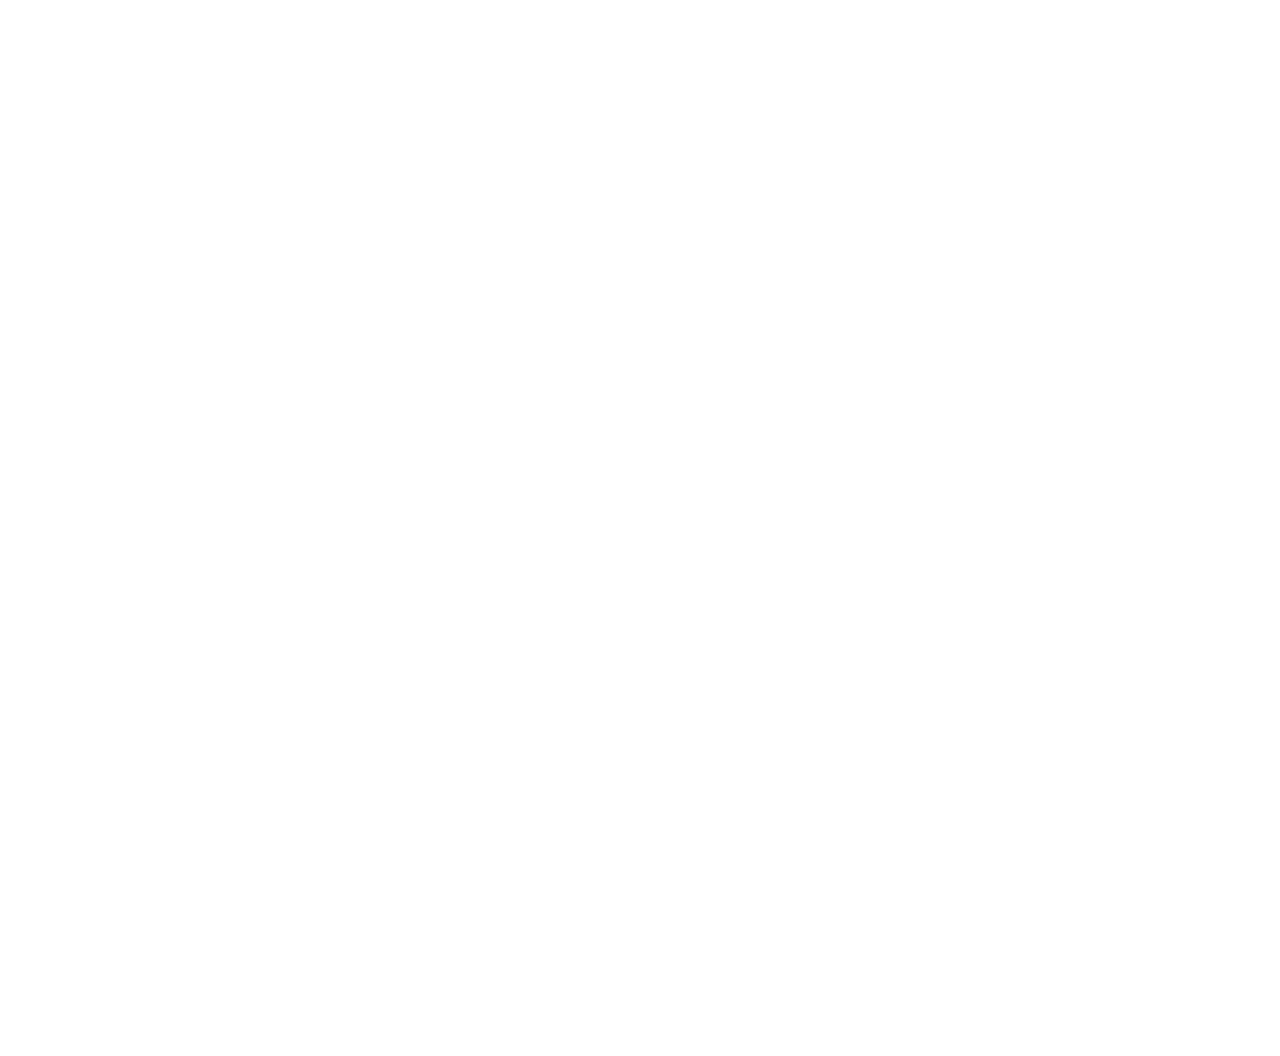
==== cube.html @ c1bbd2a3 "Add files via upload" ====
<!DOCTYPE html>
<html>
<head>
    <title>HTML5 Experiment: A Rotating Solid Cube</title>
</head>
<body>
    <canvas id="thecanvas" width="2000" height="1000">
        Your browser does not support the HTML5 canvas element. <a href=#>Click here</a> to watch the video.
    </canvas>

    <script type="text/javascript">
        window.onload = startDemo;
 
        function Point3D(x,y,z) {
            this.x = x;
            this.y = y;
            this.z = z;
 
            this.rotateX = function(angle) {
                var rad, cosa, sina, y, z
                rad = angle * Math.PI / 180
                cosa = Math.cos(rad)
                sina = Math.sin(rad)
                y = this.y * cosa - this.z * sina
                z = this.y * sina + this.z * cosa
                return new Point3D(this.x, y, z)
            }
 
            this.rotateY = function(angle) {
                var rad, cosa, sina, x, z
                rad = angle * Math.PI / 180
                cosa = Math.cos(rad)
                sina = Math.sin(rad)
                z = this.z * cosa - this.x * sina
                x = this.z * sina + this.x * cosa
                return new Point3D(x,this.y, z)
            }
 
            this.rotateZ = function(angle) {
                var rad, cosa, sina, x, y
                rad = angle * Math.PI / 180
                cosa = Math.cos(rad)
                sina = Math.sin(rad)
                x = this.x * cosa - this.y * sina
                y = this.x * sina + this.y * cosa
                return new Point3D(x, y, this.z)
            }
 
            this.project = function(viewWidth, viewHeight, fov, viewDistance) {
                var factor, x, y
                factor = fov / (viewDistance + this.z)
                x = this.x * factor + viewWidth / 2
                y = this.y * factor + viewHeight / 2
                return new Point3D(x, y, this.z)
            }
        }
 
        var vertices = [
            new Point3D(-1,1,-1),
            new Point3D(1,1,-1),
            new Point3D(1,-1,-1),
            new Point3D(-1,-1,-1),
            new Point3D(-1,1,1),
            new Point3D(1,1,1),
            new Point3D(1,-1,1),
            new Point3D(-1,-1,1)
        ];
 
        // Define the vertices that compose each of the 6 faces. These numbers are
        // indices to the vertex list defined above.
        var faces  = [[0,1,2,3],[1,5,6,2],[5,4,7,6],[4,0,3,7],[0,4,5,1],[3,2,6,7]];
 
        // Define the colors for each face.
        var colors = [[255,0,0],[0,255,0],[0,0,255],[255,255,0],[0,255,255],[255,0,255]];
 
        var xangle = 0, yangle = 0, zangle = 0;
 
        /* Constructs a CSS RGB value from an array of 3 elements. */
        function arrayToRGB(arr) {
            if( arr.length == 3 ) {
                return "rgb(" + arr[0] + "," + arr[1] + "," + arr[2] + ")";
            }
            return "rgb(0,0,0)";
        }
 
        function startDemo() {
            canvas = document.getElementById("thecanvas");
            if( canvas && canvas.getContext ) {
                ctx = canvas.getContext("2d");
                loop();
            }
        }
 
        function loop() {
            var t = new Array();

            ctx.clearRect(0,0,2000,1000);
            ctx.fillStyle = "rgb(0,0,0)";
            ctx.fillRect(0,0,2000,1000);
            

            for( var i = 0; i < vertices.length; i++ ) {
                var v = vertices[i];
                var r = v.rotateX(xangle).rotateY(yangle).rotateZ(zangle);
                var p = r.project(1000,600,200,4);
                t.push(p)
            }
 
            var avg_z = new Array();
 
            for( var i = 0; i < faces.length; i++ ) {
                var f = faces[i];
                avg_z[i] = {"index":i, "z":(t[f[0]].z + t[f[1]].z + t[f[2]].z + t[f[3]].z) / 4.0};
            }
 
            avg_z.sort(function(a,b) {
                return b.z - a.z;
            });
 
            for( var i = 0; i < faces.length; i++ ) {
                var f = faces[avg_z[i].index]
                ctx.beginPath()
                ctx.moveTo(t[f[0]].x,t[f[0]].y)
                ctx.lineTo(t[f[1]].x,t[f[1]].y)
                ctx.lineTo(t[f[2]].x,t[f[2]].y)
                ctx.lineTo(t[f[3]].x,t[f[3]].y)
                ctx.closePath()
                ctx.strokeStyle="red";
                ctx.stroke();

//                 ctx.fillStyle = arrayToRGB(colors[avg_z[i].index]);
//                 ctx.fill();
            }
        }

        let canvasElem = document.getElementById('thecanvas');
        canvasElem.addEventListener('touchstart',handleCubeTouchStart);
        canvasElem.addEventListener('touchmove',handleCubeTouchMove);
        canvasElem.addEventListener('touchend',handleCubeTouchEnd);

        canvasElem.addEventListener('mousedown',handleCubeTouchStart);
        canvasElem.addEventListener('mousemove',handleCubeTouchMove);
        canvasElem.addEventListener('mouseup',handleCubeTouchEnd);

        let touchStart = undefined, startX, startY, deltaX, deltaY, draw, startXAngle, startYAngle;
        let angleperUnit = 600/(4*180), xvelocity, yvelocity;
        let timeToRotate = 0, curTime = 0;
        let X = 0.01;

        function handleCubeTouchStart(e){
            startX = e.touches ? e.touches[0].pageX : e.pageX;
            startY = e.touches ? e.touches[0].pageY : e.pageY;

            deltaX = deltaY = 0;
            xvelocity = 0;
            yvelocity = 0;
            startXAngle = xangle;
            startYAngle = yangle;

            touchStart = new Date();
        }

        function handleCubeTouchMove(e){
            if(!touchStart || !startX || !startY)
                return;

            deltaX = (e.touches ? e.touches[0].pageX : e.pageX) - startX;
            deltaY = (e.touches ? e.touches[0].pageY : e.pageY) - startY;

            yangle = (startYAngle - deltaX * angleperUnit)%360;
            xangle = (startXAngle + deltaY * angleperUnit)%360;
			let time = (new Date() - touchStart) || 1;
			
			if(xvelocity<deltaX/time)
			xvelocity = deltaX/time;
			
			if(yvelocity<deltaY/time)
			yvelocity = deltaY/time;
			
            draw = true;
            window.requestAnimationFrame(callback);
        }

        function handleCubeTouchEnd(e){

            let time = (new Date() - touchStart) || 1;
            deltaX = deltaX || 0;
            deltaY = deltaY || 0;

            if(deltaX > 10){
				if(xvelocity<deltaX/time)
					xvelocity = deltaX/time;
			}

            if(deltaY > 10){
				if(yvelocity<deltaY/time)
					yvelocity = deltaY/time;
			}
			

            touchStart = undefined;
            curTime = 0;
			
			//friction code might come here.
            if( (deltaX < 10 && deltaY < 10) || (Math.abs(xvelocity) < 0.8 && Math.abs(yvelocity) < 0.8))
                return;
            
            startXAngle = xangle;
            startYAngle = yangle;
			
			
            timeToRotate = Math.max( xvelocity / X, yvelocity / X); // equation of motion : v= u+at; >> t = v/a;
            rotate();

            draw = true;
            window.requestAnimationFrame(callback);
        }
		let decelerate = 0;
        function rotate(){
            if(timeToRotate === 0 || curTime >= timeToRotate){
				if(curTime < timeToRotate && timeToRotate != 0){
					decelerate = 1;
					break;
				}
				decelerate = 0;
                curTime = 0;
                timeToRotate = 0;
                xvelocity = 0;
                yvelocity = 0;
				
                return;
            }

            curTime += 10; // for every 10 millisecond canvas will print
            
			//equation of motion s = a*t^2 .. converting the distance travelled into angle.
            if(yvelocity)
                xangle = (startXAngle + (yvelocity*curTime - 0.5*X*curTime*curTime) * angleperUnit)%360;
            
            if(xvelocity)
                yangle = (startYAngle - (xvelocity*curTime - 0.5*X*curTime*curTime) * angleperUnit)%360;

            draw = true;
            window.requestAnimationFrame(callback);
            setTimeout(rotate, 1000);
        }

        function callback(){
            if(draw){
                loop();
                draw = false;
            }
        }

    </script>
 
    </body>
</html>
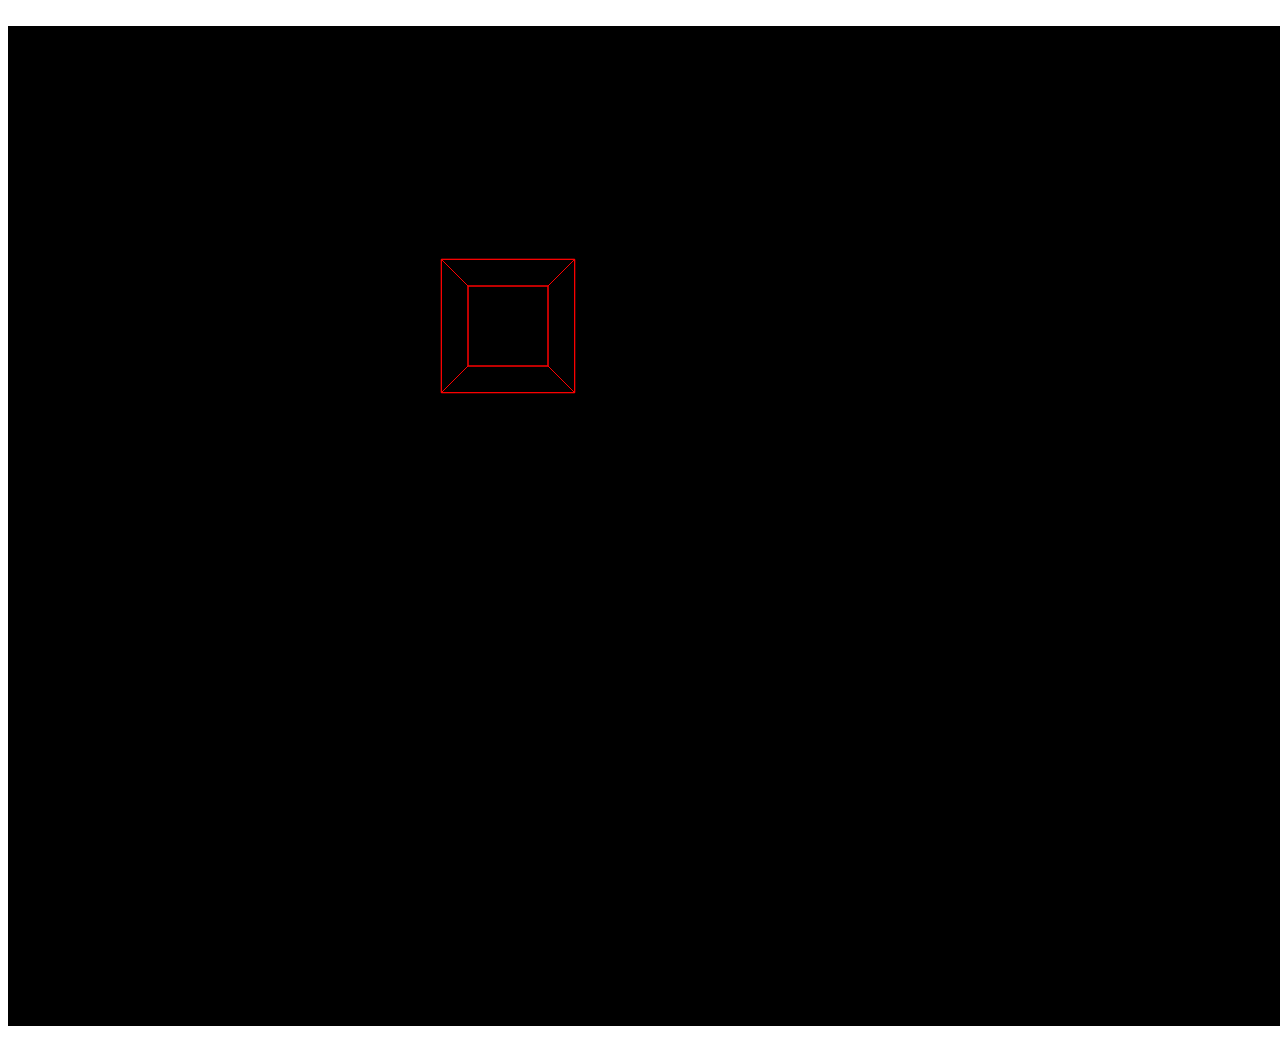
==== commit 09daccb4: "Add files via upload" ====
--- a/cube.html
+++ b/cube.html
@@ -1,7 +1,10 @@
 <!DOCTYPE html>
 <html>
 <head>
-    <title>HTML5 Experiment: A Rotating Solid Cube</title>
+    
+	<title>HTML5 Experiment: A Rotating Solid Cube</title>
+	<meta name="viewport" content="width=device-width, initial-scale=1.0">
+
 </head>
 <body>
     <canvas id="thecanvas" width="2000" height="1000">
@@ -143,9 +146,9 @@
         canvasElem.addEventListener('mouseup',handleCubeTouchEnd);
 
         let touchStart = undefined, startX, startY, deltaX, deltaY, draw, startXAngle, startYAngle;
-        let angleperUnit = 600/(4*180), xvelocity, yvelocity;
+        let angleperUnit = 400/(3*180), xvelocity, yvelocity;
         let timeToRotate = 0, curTime = 0;
-        let X = 0.01;
+        let X = 0.009;
 
         function handleCubeTouchStart(e){
             startX = e.touches ? e.touches[0].pageX : e.pageX;
@@ -169,14 +172,7 @@
 
             yangle = (startYAngle - deltaX * angleperUnit)%360;
             xangle = (startXAngle + deltaY * angleperUnit)%360;
-			let time = (new Date() - touchStart) || 1;
-			
-			if(xvelocity<deltaX/time)
-			xvelocity = deltaX/time;
-			
-			if(yvelocity<deltaY/time)
-			yvelocity = deltaY/time;
-			
+
             draw = true;
             window.requestAnimationFrame(callback);
         }
@@ -187,53 +183,38 @@
             deltaX = deltaX || 0;
             deltaY = deltaY || 0;
 
-            if(deltaX > 10){
-				if(xvelocity<deltaX/time)
-					xvelocity = deltaX/time;
-			}
-
-            if(deltaY > 10){
-				if(yvelocity<deltaY/time)
-					yvelocity = deltaY/time;
-			}
-			
+            if(deltaX > 10)
+                xvelocity = (deltaX/time);
+
+            if(deltaY > 10)
+                yvelocity = (deltaY/time);
 
             touchStart = undefined;
             curTime = 0;
-			
-			//friction code might come here.
+
             if( (deltaX < 10 && deltaY < 10) || (Math.abs(xvelocity) < 0.8 && Math.abs(yvelocity) < 0.8))
                 return;
             
             startXAngle = xangle;
             startYAngle = yangle;
-			
-			
-            timeToRotate = Math.max( xvelocity / X, yvelocity / X); // equation of motion : v= u+at; >> t = v/a;
+            timeToRotate = Math.max( xvelocity / X, yvelocity / X);
             rotate();
 
             draw = true;
             window.requestAnimationFrame(callback);
         }
-		let decelerate = 0;
+
         function rotate(){
             if(timeToRotate === 0 || curTime >= timeToRotate){
-				if(curTime < timeToRotate && timeToRotate != 0){
-					decelerate = 1;
-					break;
-				}
-				decelerate = 0;
                 curTime = 0;
                 timeToRotate = 0;
                 xvelocity = 0;
                 yvelocity = 0;
-				
                 return;
             }
 
-            curTime += 10; // for every 10 millisecond canvas will print
-            
-			//equation of motion s = a*t^2 .. converting the distance travelled into angle.
+            curTime += 10;
+            
             if(yvelocity)
                 xangle = (startXAngle + (yvelocity*curTime - 0.5*X*curTime*curTime) * angleperUnit)%360;
             
@@ -242,7 +223,7 @@
 
             draw = true;
             window.requestAnimationFrame(callback);
-            setTimeout(rotate, 1000);
+            setTimeout(rotate, 10);
         }
 
         function callback(){
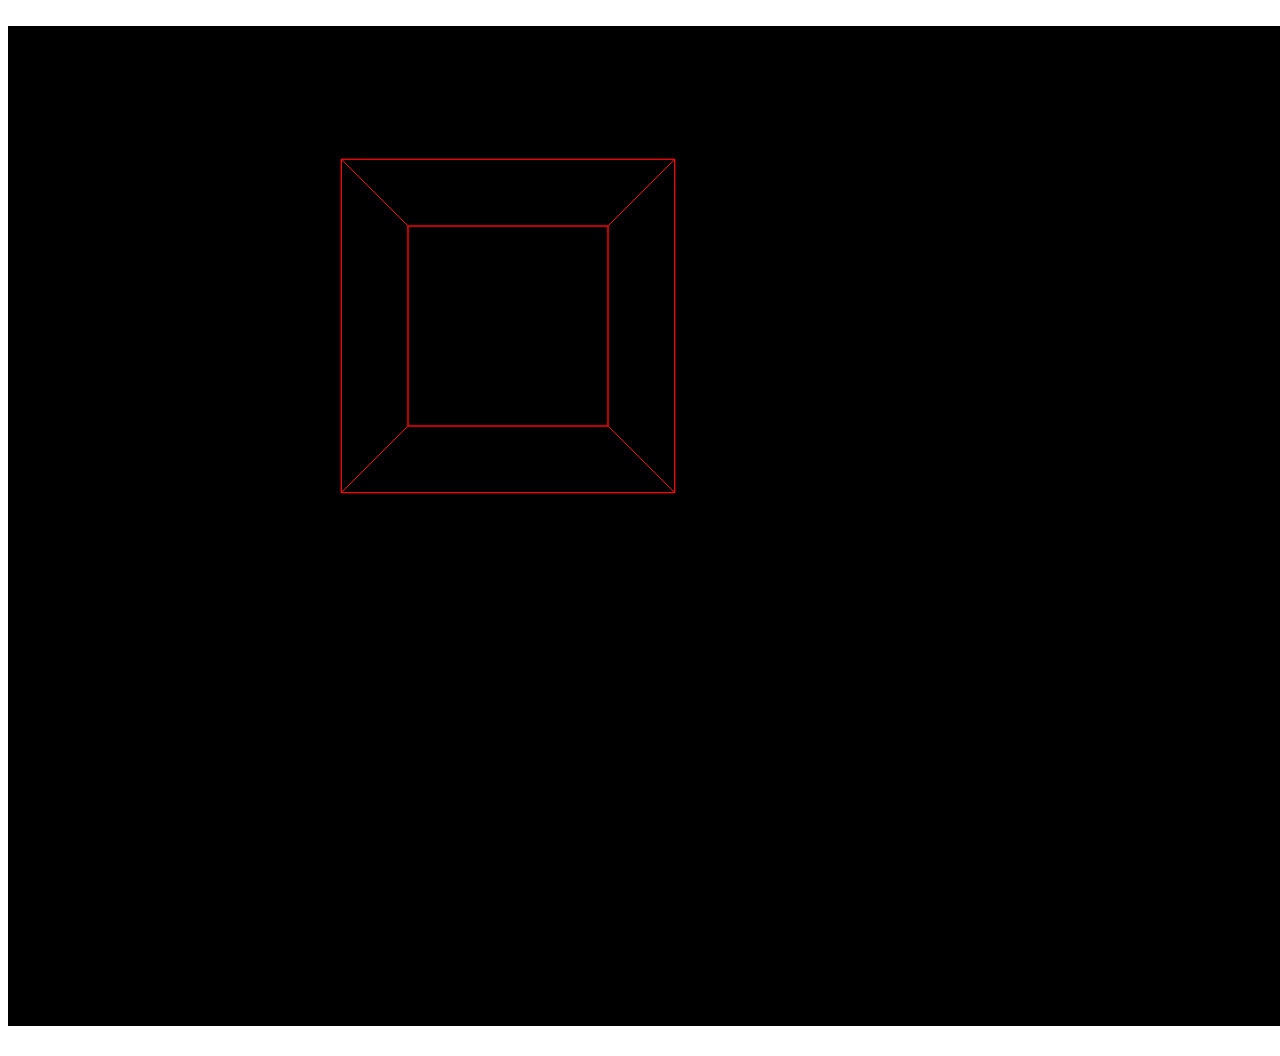
==== commit 38635cae: "Add files via upload" ====
--- a/cube.html
+++ b/cube.html
@@ -104,8 +104,8 @@
 
             for( var i = 0; i < vertices.length; i++ ) {
                 var v = vertices[i];
-                var r = v.rotateX(xangle).rotateY(yangle).rotateZ(zangle);
-                var p = r.project(1000,600,200,4);
+                var r = v.rotateX(xangle).rotateY(yangle);
+                var p = r.project(1000,600,500,4);
                 t.push(p)
             }
  
@@ -146,9 +146,9 @@
         canvasElem.addEventListener('mouseup',handleCubeTouchEnd);
 
         let touchStart = undefined, startX, startY, deltaX, deltaY, draw, startXAngle, startYAngle;
-        let angleperUnit = 400/(3*180), xvelocity, yvelocity;
-        let timeToRotate = 0, curTime = 0;
-        let X = 0.009;
+        let angleperUnit = 600/(3*180), xvelocity, yvelocity;
+        let timeToRotate = 0,timeToRotateX = 0,timeToRotateY = 0, curTime = 0;
+        let X = 0.009, Y = 0.001;
 
         function handleCubeTouchStart(e){
             startX = e.touches ? e.touches[0].pageX : e.pageX;
@@ -186,8 +186,10 @@
             if(deltaX > 10)
                 xvelocity = (deltaX/time);
 
-            if(deltaY > 10)
+            if(deltaY > 10){
                 yvelocity = (deltaY/time);
+	//			xvelocity = 0;
+			}
 
             touchStart = undefined;
             curTime = 0;
@@ -197,7 +199,10 @@
             
             startXAngle = xangle;
             startYAngle = yangle;
-            timeToRotate = Math.max( xvelocity / X, yvelocity / X);
+        //    timeToRotate = Math.max( xvelocity / X, yvelocity / X);
+            timeToRotateX = xvelocity / X;
+            timeToRotateY = yvelocity / X;
+			timeToRotate = Math.max(timeToRotateX,timeToRotateY);
             rotate();
 
             draw = true;
@@ -215,10 +220,10 @@
 
             curTime += 10;
             
-            if(yvelocity)
+            if(yvelocity && curTime <= timeToRotateY)
                 xangle = (startXAngle + (yvelocity*curTime - 0.5*X*curTime*curTime) * angleperUnit)%360;
             
-            if(xvelocity)
+            if(xvelocity && curTime <= timeToRotateX)
                 yangle = (startYAngle - (xvelocity*curTime - 0.5*X*curTime*curTime) * angleperUnit)%360;
 
             draw = true;
